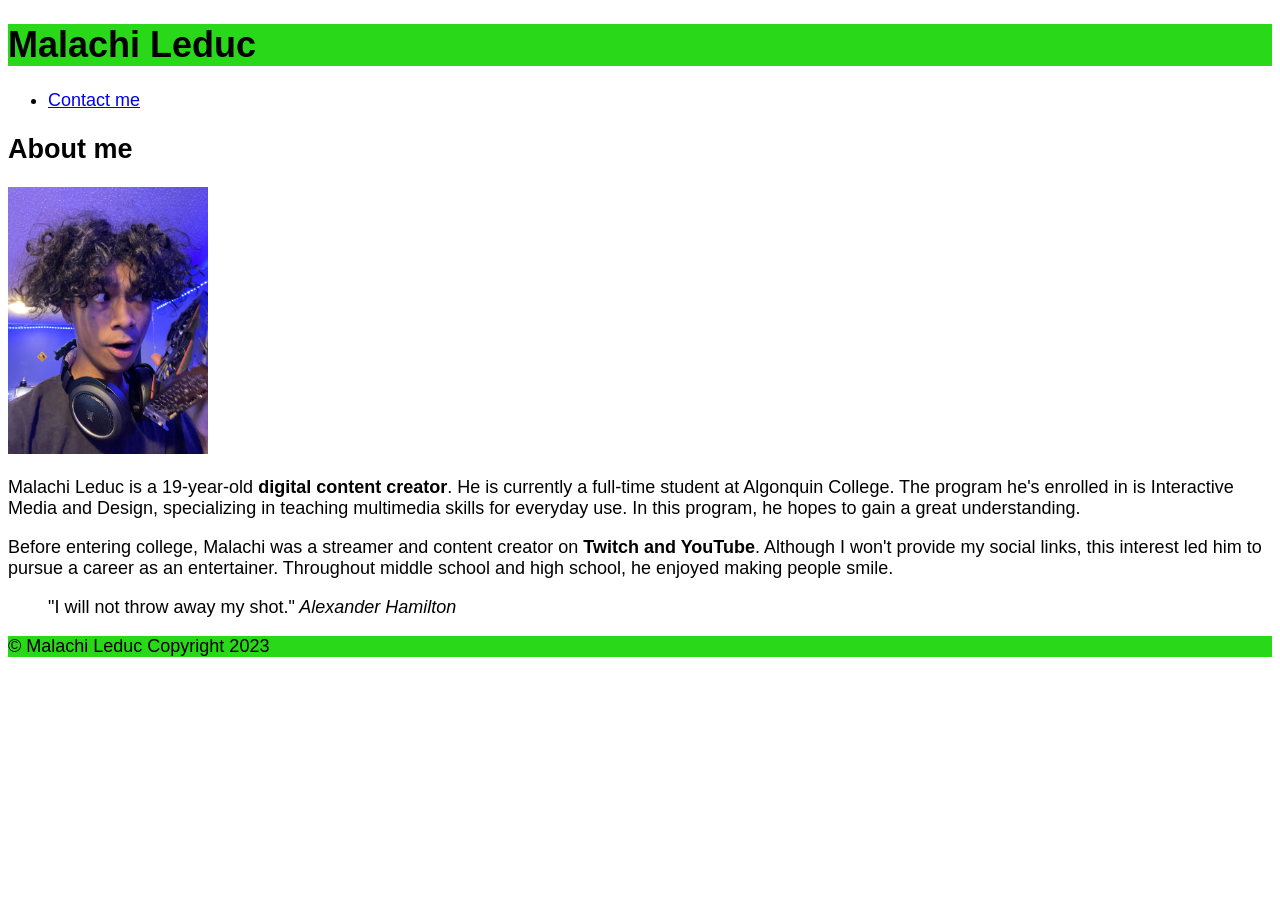
==== html-assignment/index.html @ 50e6e019 "correct spelling error" ====
<!DOCTYPE html>
<html lang="en">
<head>
    <meta charset="UTF-8">
    <link href="css/main.css" rel="stylesheet">
    <title>Malachi Leduc</title>
</head>
<body>
    <header>
        <h1>Malachi Leduc</h1>
    </header>
    <nav>
        <ul>
            <li><a href="contact.html">Contact me</a></li>
        </ul>
    </nav>
    <main>
        <article>
            <h2>About me</h2>
            <img src="./images/Malachi.jpg" alt="Image of Malachi Leduc" title="Malachi Leduc" width="200">
            <p>
                Malachi Leduc is a 19-year-old <b>digital content creator</b>. He is currently a full-time student at Algonquin College.
                The program he's enrolled in is Interactive Media and Design, specializing in teaching multimedia skills for everyday use.
                In this program, he hopes to gain a great understanding.
            </p>
            <p>
                Before entering college, Malachi was a streamer and content creator on <b>Twitch and YouTube</b>. Although I won't provide my social links, this interest led him to pursue a career as an entertainer. Throughout middle school and high school, he enjoyed making people smile.
            </p>
            <blockquote>
                "I will not throw away my shot."<cite> Alexander Hamilton</cite>
            </blockquote>
        </article>
    </main>
    <footer>
        © Malachi Leduc Copyright 2023
    </footer>
</body>
</html>
---- html-assignment/css/main.css ----
body {
    font-family: Arial, sans-serif;
    font-size: 18px;
}

header, footer {
    background-color: #29d919;
}

.site-title {
    color: red;
}

#my-image {
    box-shadow: 0 0 2px 1px black;
}

.hobby-list {
    list-style-type: square;
}

.hobby-list li:nth-child(odd) {
    background-color: lightgray;
}

.small-image {
    max-width: 200px; /* Set the maximum width for the image */
    height: auto; /* Maintain the aspect ratio */
}
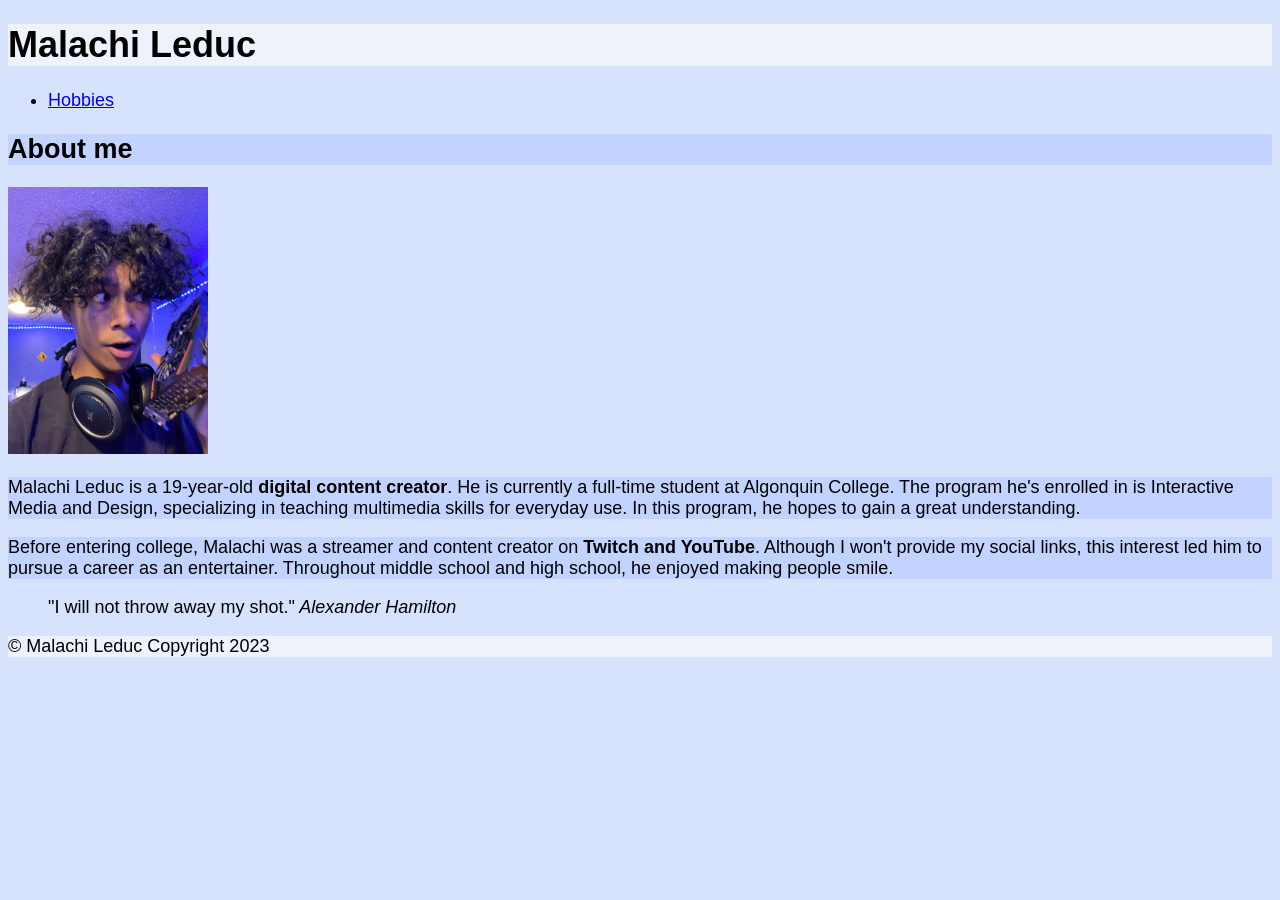
==== commit 8a417bdf: "adds hobbies tab" ====
--- a/html-assignment/index.html
+++ b/html-assignment/index.html
@@ -11,7 +11,7 @@
     </header>
     <nav>
         <ul>
-            <li><a href="contact.html">Contact me</a></li>
+            <li><a href="contact.html">Hobbies</a></li>
         </ul>
     </nav>
     <main>
--- a/html-assignment/css/main.css
+++ b/html-assignment/css/main.css
@@ -3,28 +3,16 @@
     font-size: 18px;
 }
 
-header, footer {
-    background-color: #29d919;
+header, footer, h1 {
+    background-color: #edf2fb;
 }
 
-.site-title {
-    color: red;
+h2{
+    background-color: #c1d3fe;
 }
-
-#my-image {
-    box-shadow: 0 0 2px 1px black;
+body {
+    background-color: #d7e3fc;
 }
-
-.hobby-list {
-    list-style-type: square;
+p{
+    background-color: #c1d3fe;
 }
-
-.hobby-list li:nth-child(odd) {
-    background-color: lightgray;
-}
-
-.small-image {
-    max-width: 200px; /* Set the maximum width for the image */
-    height: auto; /* Maintain the aspect ratio */
-}
-
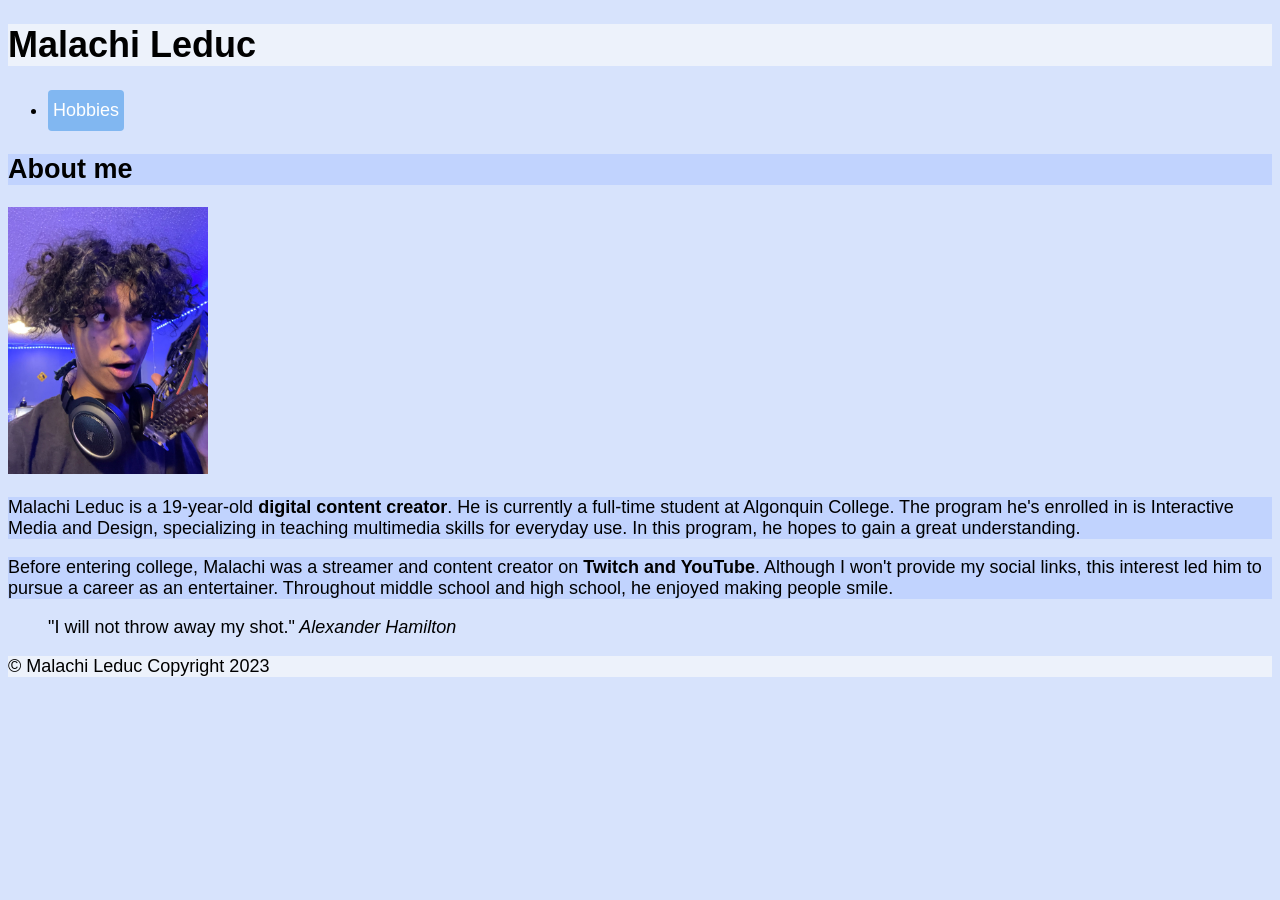
==== commit df9a7b5f: "fixes button on index and main" ====
--- a/html-assignment/index.html
+++ b/html-assignment/index.html
@@ -11,7 +11,7 @@
     </header>
     <nav>
         <ul>
-            <li><a href="contact.html">Hobbies</a></li>
+            <li><a href="contact.html" class="button">Hobbies</a></li>
         </ul>
     </nav>
     <main>
@@ -19,12 +19,16 @@
             <h2>About me</h2>
             <img src="./images/Malachi.jpg" alt="Image of Malachi Leduc" title="Malachi Leduc" width="200">
             <p>
-                Malachi Leduc is a 19-year-old <b>digital content creator</b>. He is currently a full-time student at Algonquin College.
-                The program he's enrolled in is Interactive Media and Design, specializing in teaching multimedia skills for everyday use.
+                Malachi Leduc is a 19-year-old <b>digital content creator</b>. He is currently a full-time student at
+                Algonquin College.
+                The program he's enrolled in is Interactive Media and Design, specializing in teaching multimedia skills
+                for everyday use.
                 In this program, he hopes to gain a great understanding.
             </p>
             <p>
-                Before entering college, Malachi was a streamer and content creator on <b>Twitch and YouTube</b>. Although I won't provide my social links, this interest led him to pursue a career as an entertainer. Throughout middle school and high school, he enjoyed making people smile.
+                Before entering college, Malachi was a streamer and content creator on <b>Twitch and YouTube</b>.
+                Although I won't provide my social links, this interest led him to pursue a career as an entertainer.
+                Throughout middle school and high school, he enjoyed making people smile.
             </p>
             <blockquote>
                 "I will not throw away my shot."<cite> Alexander Hamilton</cite>
--- a/html-assignment/css/main.css
+++ b/html-assignment/css/main.css
@@ -3,16 +3,36 @@
     font-size: 18px;
 }
 
-header, footer, h1 {
+header,
+footer,
+h1 {
     background-color: #edf2fb;
 }
 
-h2{
+h2 {
     background-color: #c1d3fe;
 }
+
 body {
     background-color: #d7e3fc;
 }
-p{
+
+p {
     background-color: #c1d3fe;
 }
+
+/* Style the link as a button */
+.button {
+    display: inline-block;
+    padding: 10px 5px;
+    background-color: #81b7f1;
+    color: #fff;
+    text-decoration: none;
+    border: none;
+    border-radius: 4px;
+    transition: background-color 0.3s;
+}
+
+.button:hover {
+    background-color: #0056b3;
+}
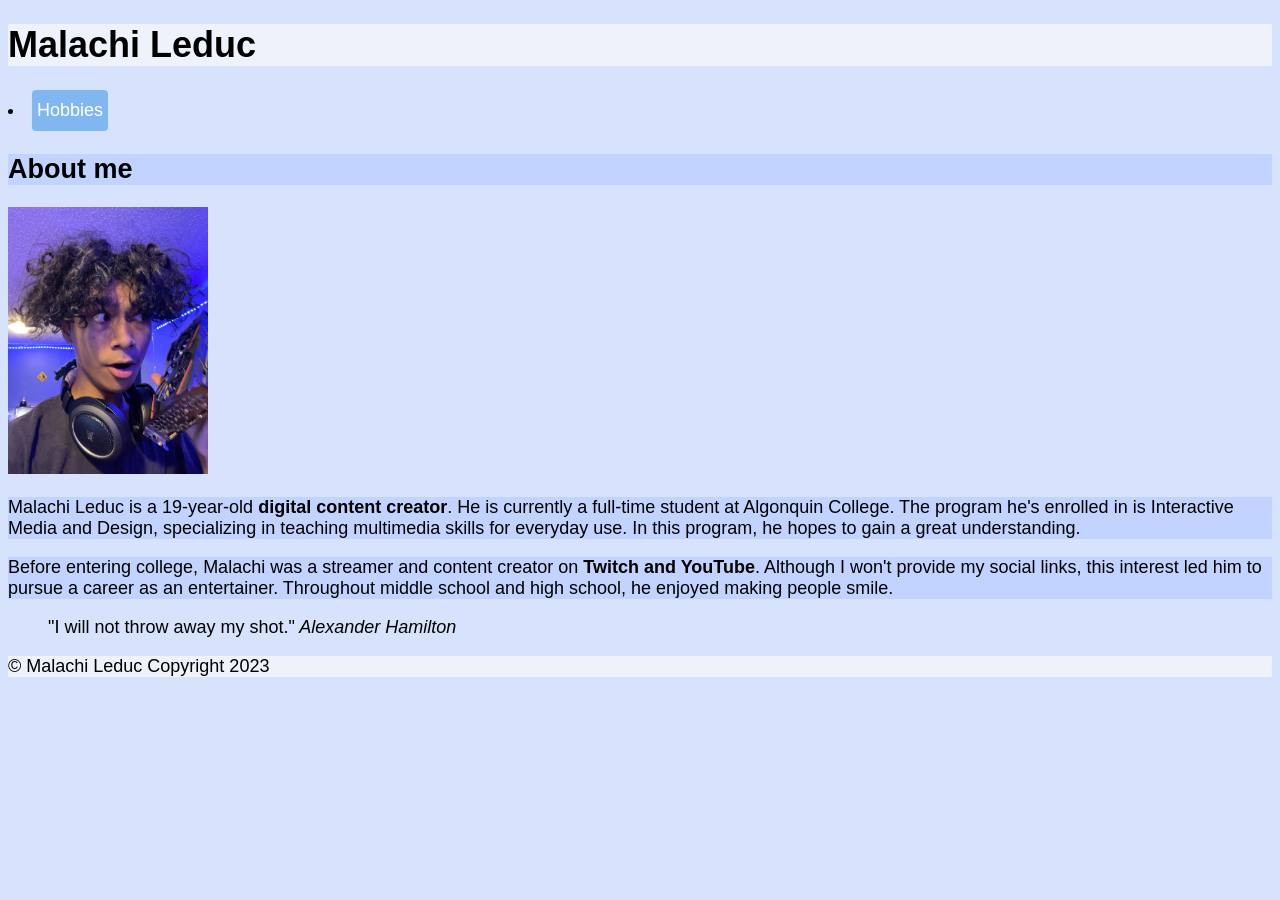
==== commit 97279c6d: "cleans it up" ====
--- a/html-assignment/index.html
+++ b/html-assignment/index.html
@@ -10,10 +10,10 @@
         <h1>Malachi Leduc</h1>
     </header>
     <nav>
-        <ul>
+        
             <li><a href="contact.html" class="button">Hobbies</a></li>
-        </ul>
-    </nav>
+    
+        </nav>
     <main>
         <article>
             <h2>About me</h2>
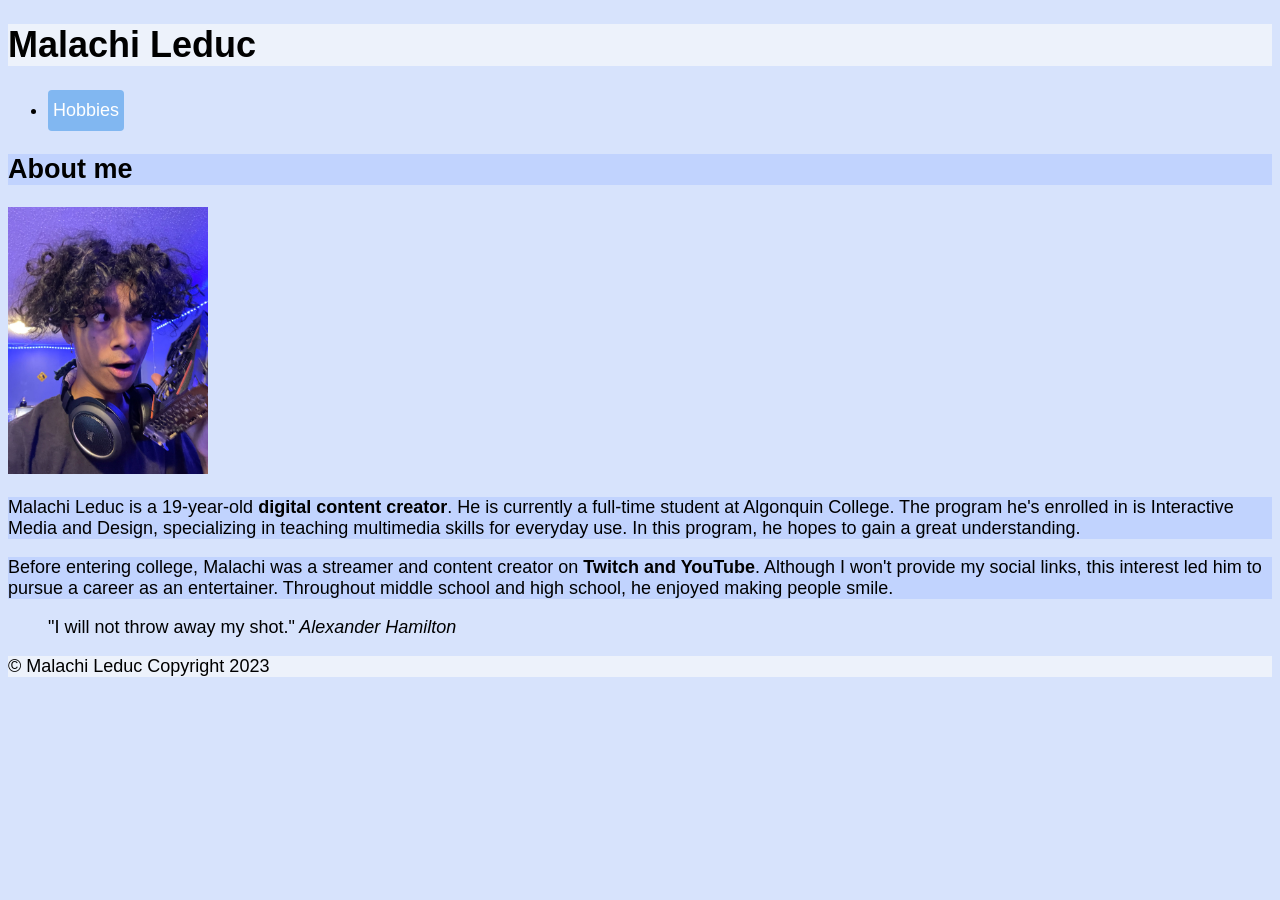
==== commit e2c76d15: "validtaed html" ====
--- a/html-assignment/index.html
+++ b/html-assignment/index.html
@@ -1,19 +1,21 @@
 <!DOCTYPE html>
 <html lang="en">
+
 <head>
     <meta charset="UTF-8">
     <link href="css/main.css" rel="stylesheet">
     <title>Malachi Leduc</title>
 </head>
+
 <body>
     <header>
         <h1>Malachi Leduc</h1>
     </header>
     <nav>
-        
+        <ul>
             <li><a href="contact.html" class="button">Hobbies</a></li>
-    
-        </nav>
+        </ul>
+    </nav>
     <main>
         <article>
             <h2>About me</h2>
@@ -39,4 +41,5 @@
         © Malachi Leduc Copyright 2023
     </footer>
 </body>
-</html>
+
+</html>
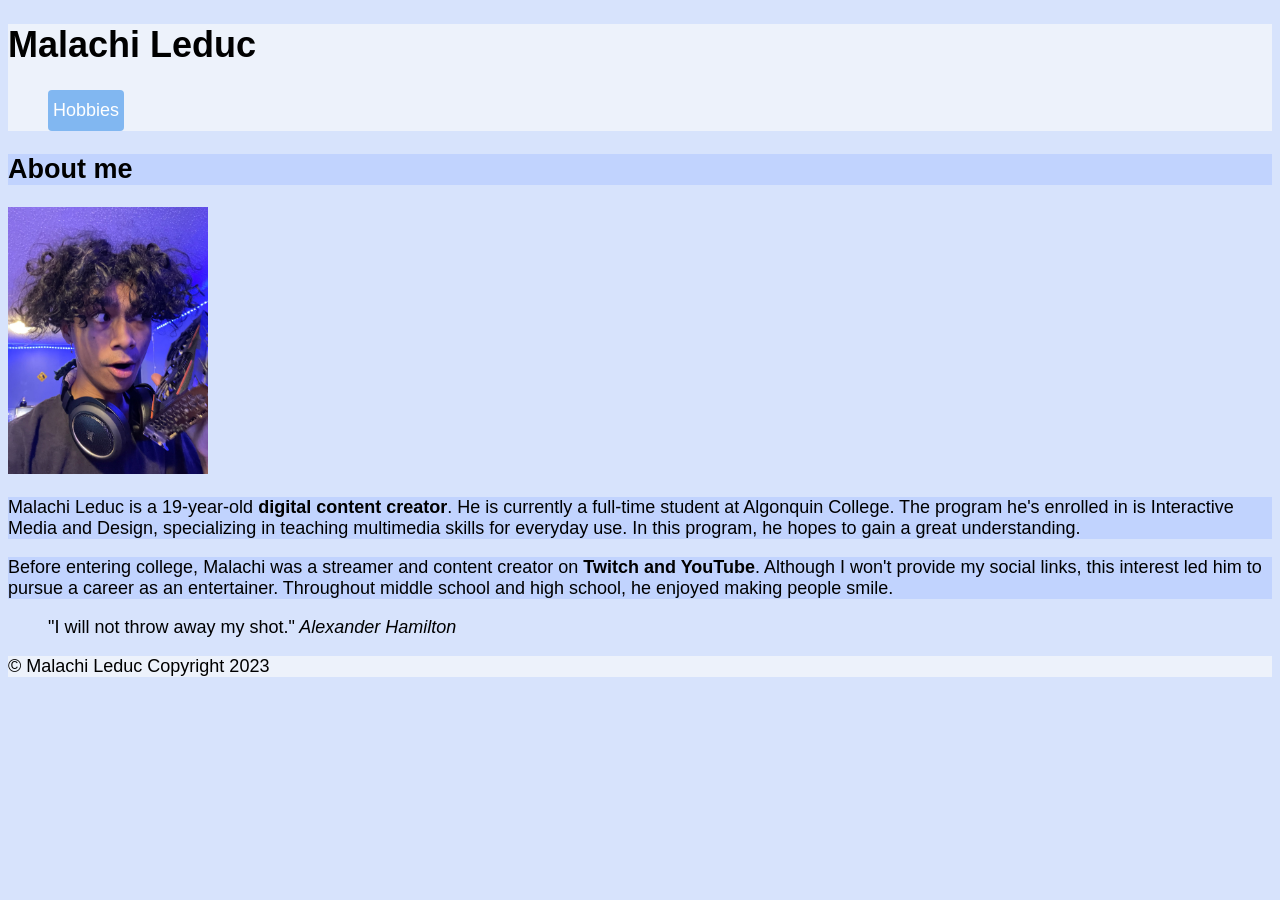
==== commit 8366c97d: "removed bulluton" ====
--- a/html-assignment/index.html
+++ b/html-assignment/index.html
@@ -10,12 +10,13 @@
 <body>
     <header>
         <h1>Malachi Leduc</h1>
-    </header>
+    
     <nav>
         <ul>
-            <li><a href="contact.html" class="button">Hobbies</a></li>
+            <a href="contact.html" class="button">Hobbies</a>
         </ul>
     </nav>
+</header>
     <main>
         <article>
             <h2>About me</h2>
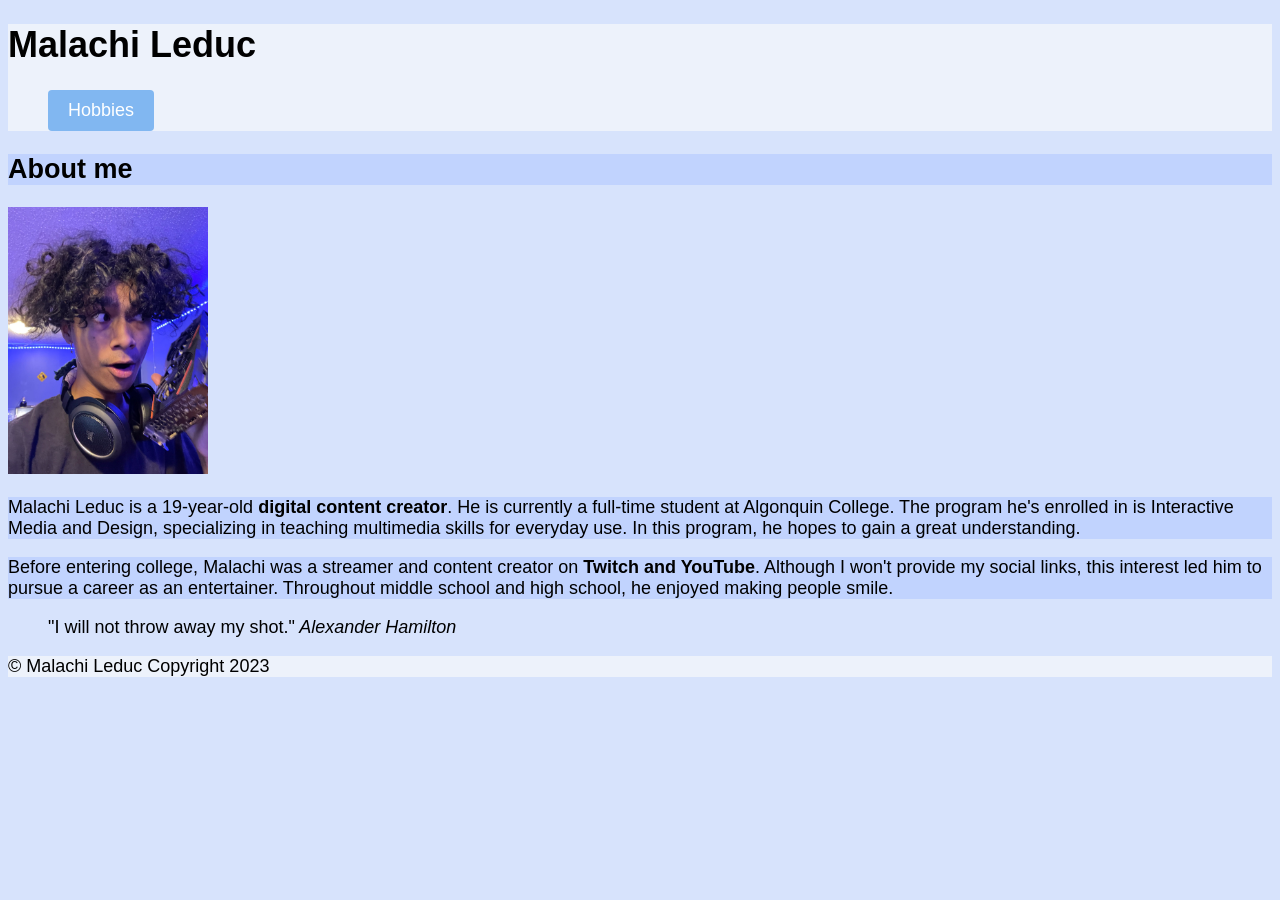
==== commit 52e2632a: "changed contact to hobbies" ====
--- a/html-assignment/index.html
+++ b/html-assignment/index.html
@@ -13,7 +13,7 @@
     
     <nav>
         <ul>
-            <a href="contact.html" class="button">Hobbies</a>
+            <a href="hobbies.html" class="button">Hobbies</a>
         </ul>
     </nav>
 </header>
--- a/html-assignment/css/main.css
+++ b/html-assignment/css/main.css
@@ -24,7 +24,7 @@
 /* Style the link as a button */
 .button {
     display: inline-block;
-    padding: 10px 5px;
+    padding: 10px 20px;
     background-color: #81b7f1;
     color: #fff;
     text-decoration: none;
